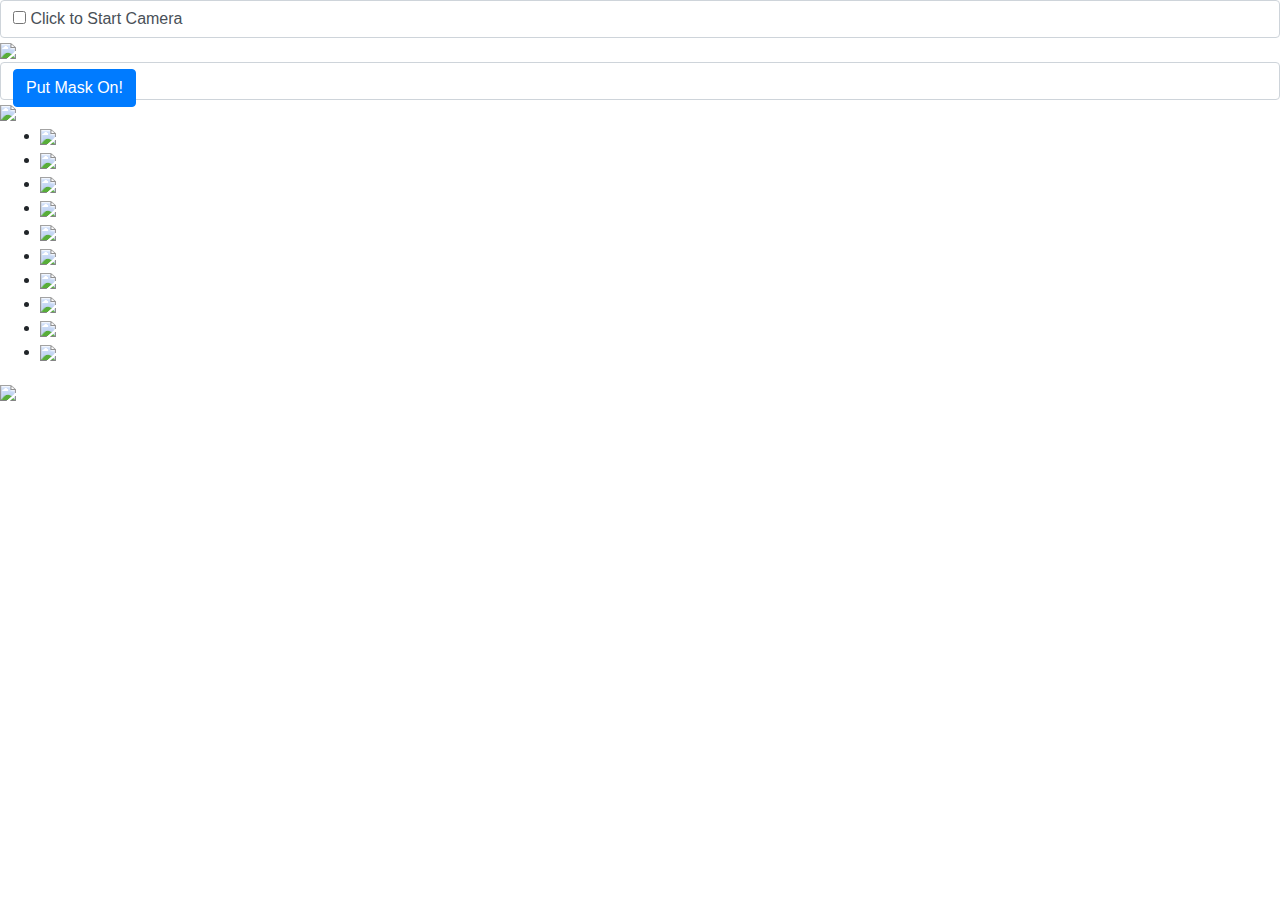
==== index.html @ 386e4b76 "upgrade to tfjs v2.4.0" ====
<!DOCTYPE html>
<html>
<head>
    <meta charset='utf-8'>
    <meta http-equiv='X-UA-Compatible' content='IE=edge'>
    <title>Face Mask</title>
    <meta name='viewport' content='width=device-width, initial-scale=1'>
    <link rel="stylesheet" href="https://stackpath.bootstrapcdn.com/bootstrap/4.3.1/css/bootstrap.min.css">
    <link rel='stylesheet' type='text/css' media='screen' href='https://unpkg.com/webcam-easy/demo/style/webcam-demo.css'>
    <link rel='stylesheet' type='text/css' media='screen' href='style/face-mask.css'>
    <script src="//code.jquery.com/jquery-3.3.1.min.js"></script>  
    <script src="https://unpkg.com/@tensorflow/tfjs-core@2.4.0/dist/tf-core.js"></script>
    <script src="https://unpkg.com/@tensorflow/tfjs-converter@2.4.0/dist/tf-converter.js"></script>
    <script src="https://unpkg.com/@tensorflow/tfjs-backend-webgl@2.4.0/dist/tf-backend-webgl.js"></script>
    <script src="https://unpkg.com/@tensorflow-models/face-landmarks-detection@0.0.1/dist/face-landmarks-detection.js"></script>
    <script type="text/javascript" src="https://unpkg.com/webcam-easy/dist/webcam-easy.min.js"></script>
    <script type="text/javascript" src="js/webcam-ui-lib.js"></script>
</head>
<body>
    <main id="face-mask-app">
        <div class="form-control webcam-start" id="webcam-control">
                <label class="form-switch">
                <input type="checkbox" id="webcam-switch">
                <i></i> 
                <span id="webcam-caption">Click to Start Camera</span>
                </label>      
        </div>
        <div id="image-container">
            <img id="faces" src="images/Donal_Thrump_White_House.jpg">
            <div id="canvas" width="640" height="480"></div>
            <div class="loading d-none">
                Loading Model
                <div class="spinner-border" role="status">
                    <span class="sr-only"></span>
                </div>
            </div>
            
            <div class="form-control" id="button-control">
                <button id="mask-btn" class="btn btn-primary">Put Mask On!</button>
            </div>

            <div id="mask-slider">
                <img id="arrowLeft" src="images/arrow-left.png">
                <div id="mask-list">
                    <ul>
                        <li class="selected-mask"><img src="images/half-mask-0.png" data-mask-type="half" data-scale-width="1.2" data-scale-height="1.2" data-scale-height="1.2" data-top-adj="0.05" data-left-adj="0"></li>
                        <li><img src="images/half-mask-1.png" data-mask-type="half" data-scale-width="1.2" data-scale-height="1.2" data-scale="1.2" data-top-adj="0.1" data-left-adj="0"></li>
                        <li><img src="images/half-mask-2.png" data-mask-type="half" data-scale-width="1.1" data-scale-height="1.1" data-top-adj="0.15" data-left-adj="0"></li>
                        <li><img src="images/half-mask-3.png" data-mask-type="half" data-scale-width="1.2" data-scale-height="1.2" data-top-adj="0.1" data-left-adj="0"></li>
                        <li><img src="images/half-mask-5.png" data-mask-type="half" data-scale-width="1.2" data-scale-height="1.2" data-top-adj="0.2" data-left-adj="0"></li>
                        <li><img src="images/half-mask-6.png" data-mask-type="half" data-scale-width="1.2" data-scale-height="1.2" data-top-adj="0.1" data-left-adj="0"></li>
                        <li><img src="images/full-mask-1.png" class="full-mask" data-mask-type="full" data-scale-width="1.4" data-scale-height="1.4" data-top-adj="0" data-left-adj="0"></li>
                        <li><img src="images/full-mask-2.png" class="full-mask" data-mask-type="full" data-scale-width="1.1" data-scale-height="1.1" data-top-adj="0" data-left-adj="0"></li>
                        <li><img src="images/full-mask-3.png" class="full-mask" data-mask-type="full" data-scale-width="2.0" data-scale-height="1.6" data-top-adj="0" data-left-adj="0"></li>
                        <li><img src="images/full-mask-4.png" class="full-mask" data-mask-type="full" data-scale-width="1.1" data-scale-height="1.3" data-top-adj="0.1" data-left-adj="0"></li>
                    </ul>
                </div>
                <img id="arrowRight" src="images/arrow-right.png">
            </div>
        </div>
        
        
        <div id="errorMsg" class="col-12 col-md-6 alert-danger d-none">
            Fail to start camera, please allow permision to access camera. <br/>
            If you are browsing through social media built in browsers, you would need to open the page in Sarafi (iPhone)/ Chrome (Android)
            <button id="closeError" class="btn btn-primary ml-3">OK</button>
        </div>
        <div class="md-modal md-effect-12">
            <div id="app-panel" class="app-panel md-content row p-0 m-0">     
                <div id="webcam-container" class="webcam-container col-12 d-none p-0 m-0">
                    <video id="webcam" autoplay playsinline width="640" height="480"></video>
                </div>
            </div>        
        </div>
        <div class="md-overlay"></div>
    </main>
    <script src='js/face-mask.js'></script>
</body>
</html>
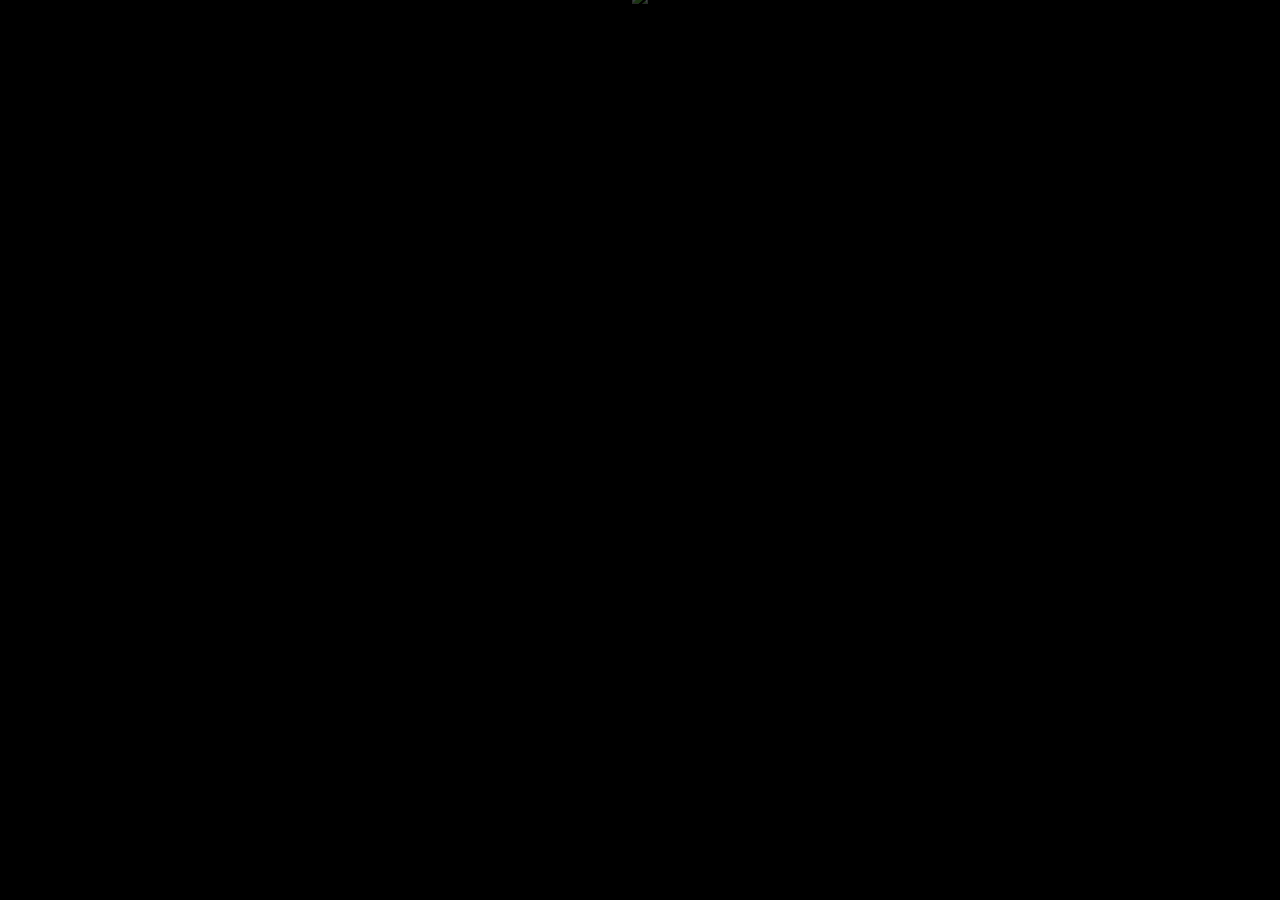
==== commit 1775e693: "optimize view on mobile" ====
--- a/index.html
+++ b/index.html
@@ -6,14 +6,15 @@
     <title>Face Mask</title>
     <meta name='viewport' content='width=device-width, initial-scale=1'>
     <link rel="stylesheet" href="https://stackpath.bootstrapcdn.com/bootstrap/4.3.1/css/bootstrap.min.css">
-    <link rel='stylesheet' type='text/css' media='screen' href='https://unpkg.com/webcam-easy/demo/style/webcam-demo.css'>
+    <link rel='stylesheet' type='text/css' media='screen' href='https://cdn.jsdelivr.net/npm/webcam-easy@1.0.5/demo/style/webcam-demo.css'>
     <link rel='stylesheet' type='text/css' media='screen' href='style/face-mask.css'>
     <script src="//code.jquery.com/jquery-3.3.1.min.js"></script>  
     <script src="https://unpkg.com/@tensorflow/tfjs-core@2.4.0/dist/tf-core.js"></script>
     <script src="https://unpkg.com/@tensorflow/tfjs-converter@2.4.0/dist/tf-converter.js"></script>
     <script src="https://unpkg.com/@tensorflow/tfjs-backend-webgl@2.4.0/dist/tf-backend-webgl.js"></script>
+    <script src="https://unpkg.com/@tensorflow/tfjs-backend-cpu@2.4.0/dist/tf-backend-cpu.min.js"></script>
     <script src="https://unpkg.com/@tensorflow-models/face-landmarks-detection@0.0.1/dist/face-landmarks-detection.js"></script>
-    <script type="text/javascript" src="https://unpkg.com/webcam-easy/dist/webcam-easy.min.js"></script>
+    <script type="text/javascript" src="https://cdn.jsdelivr.net/npm/webcam-easy@1.1.0/dist/webcam-easy.min.js"></script>
     <script type="text/javascript" src="js/webcam-ui-lib.js"></script>
 </head>
 <body>
@@ -27,7 +28,7 @@
         </div>
         <div id="image-container">
             <img id="faces" src="images/Donal_Thrump_White_House.jpg">
-            <div id="canvas" width="640" height="480"></div>
+            <div id="canvas"></div>
             <div class="loading d-none">
                 Loading Model
                 <div class="spinner-border" role="status">
@@ -43,7 +44,7 @@
                 <img id="arrowLeft" src="images/arrow-left.png">
                 <div id="mask-list">
                     <ul>
-                        <li class="selected-mask"><img src="images/half-mask-0.png" data-mask-type="half" data-scale-width="1.2" data-scale-height="1.2" data-scale-height="1.2" data-top-adj="0.05" data-left-adj="0"></li>
+                        <li class="selected-mask"><img src="images/half-mask-0.png" data-mask-type="half" data-scale-width="1.2" data-scale-height="1.2" data-scale-height="1.2" data-top-adj="0.05" data-left-adj="0.02"></li>
                         <li><img src="images/half-mask-1.png" data-mask-type="half" data-scale-width="1.2" data-scale-height="1.2" data-scale="1.2" data-top-adj="0.1" data-left-adj="0"></li>
                         <li><img src="images/half-mask-2.png" data-mask-type="half" data-scale-width="1.1" data-scale-height="1.1" data-top-adj="0.15" data-left-adj="0"></li>
                         <li><img src="images/half-mask-3.png" data-mask-type="half" data-scale-width="1.2" data-scale-height="1.2" data-top-adj="0.1" data-left-adj="0"></li>
@@ -68,7 +69,7 @@
         <div class="md-modal md-effect-12">
             <div id="app-panel" class="app-panel md-content row p-0 m-0">     
                 <div id="webcam-container" class="webcam-container col-12 d-none p-0 m-0">
-                    <video id="webcam" autoplay playsinline width="640" height="480"></video>
+                    <video id="webcam" autoplay playsinline></video>
                 </div>
             </div>        
         </div>
--- a/style/face-mask.css
+++ b/style/face-mask.css
@@ -0,0 +1,277 @@
+#face-mask-app {
+    background-position: center center;
+    background-repeat: no-repeat;
+    background-size: cover;
+    background-color: black;
+    width: 100%;
+    height: 100vh;
+}
+
+#image-container{
+    position: relative;
+    margin-top: -55px;
+    width: 100%;
+    height: 100%;
+    overflow: hidden;
+    text-align: center;
+    background-color: black;
+}
+#faces{
+    width: auto;
+    height: 100%;
+    max-width: none;
+}
+
+#button-control{
+    position: relative;
+    bottom: 200px;
+    left: 0;
+    right: 0;
+    height: 65px;
+    margin: auto;
+    background: transparent;
+    border: 0;
+    width: 320px;
+    z-index: 99999;
+}
+
+#mask-btn{
+    font-size: 30px;
+    padding: 10px 30px;
+    font-weight: 400;
+    opacity: 0.8;
+    position: absolute;
+    margin: auto;
+    left: 0;
+    right: 0;
+}
+
+.form-control.webcam-start{
+    top: 10%!important;
+}
+
+.form-control.webcam-on{
+    top: 15%!important;
+}
+
+#canvas{
+    z-index: 9998!important;
+}
+
+.loading{
+    position: absolute;
+    top: 0;
+    bottom: 0;
+    left: 0;
+    right: 0;
+    z-index:300000;
+    border: white 1px;
+    color: white;
+    padding: 75px 26px;
+    font-size: 22px;
+    margin: auto;
+    width: 200px;
+    height: 200px;
+}
+
+.spinner-border {
+    position: absolute;
+    top: 0;
+    left: 0;
+    width: 200px;
+    height: 200px;
+    color: white;
+    z-index:300000;
+    filter: alpha(opacity=80);
+    -moz-opacity: 0.8;
+    opacity: 0.8;   
+}
+
+.dot {
+    height: 10px;
+    width: 10px;
+    background-color: blue;
+    border-radius: 50%;
+    display: inline-block;
+    z-index: 999999;
+}
+
+#arrowLeft{
+    position: absolute;
+    left: 10px;
+    top: 0;
+    bottom: 0;
+    z-index: 999999;
+    opacity: 0.7;
+    cursor: pointer;
+    margin: auto;
+}
+
+#arrowRight{
+    position: absolute;
+    right: 10px;
+    top: 0;
+    bottom: 0;
+    z-index: 999999;
+    opacity: 0.7;
+    cursor: pointer;
+    margin: auto;
+}
+
+#mask-slider{
+    width: 100%;
+    height: 125px;
+    margin: auto;
+    position: relative;
+    bottom: 190px;
+    background-color: black;
+    opacity: 0.7;
+    left: 0;
+    right: 0;
+    z-index: 9999;
+}
+
+#mask-list{
+    position: relative;
+    width: 85%;
+    height: 125px;
+    margin: auto;
+    overflow: hidden;
+}
+
+#mask-slider ul{
+    list-style: none;
+    width: 10000px;
+    height: 125px;
+    padding-left: 10px;
+    margin-bottom: 0;
+    margin-top: 10px;
+}
+
+#mask-slider ul li {
+    width: 100px;
+    height: 100px;
+    float: left;
+    margin: 5px 15px;
+    vertical-align: middle;
+    text-align: center;
+    cursor: pointer;
+}
+
+#mask-slider ul li img {
+    width: 85px;
+    margin: auto;
+}
+
+.mask{
+    border: 0px;
+}
+
+.selected-mask{
+    border: 5px solid #0099cc;
+}
+
+.full-mask{
+    height: 85px!important;
+    width: auto!important;
+}
+
+@media screen and (max-width: 1024px) {
+    .loading{
+        padding: 55px 0px;
+        font-size: medium;
+        width: 150px;
+    }
+    .spinner-border{
+        width: 150px;
+        height: 150px;
+    }
+    #mask-slider{
+        width: 100%;
+    }
+    #mask-list {
+        width: 80%;
+    }
+    #mask-list ul {
+        padding-left: 0;
+        margin-top: 25px;
+    }
+    #mask-list ul li {
+        width: 75px;
+        height: 75px;
+        margin: 5px 8px;
+    }
+    #mask-list ul li img {
+        width: 65px;
+    }
+
+    .full-mask{
+        height: 65px!important;
+        width: auto!important;
+        margin-left: 3px!important;
+    }
+
+    #mask-btn{
+        font-size: 28px;
+    }
+}
+
+@media screen and (max-width: 767px) {
+    #face-mask-app{
+        height: 100vh;
+    }
+    #arrowLeft{
+        height: 43px;
+    }
+    #arrowRight{
+        height: 43px;
+    }
+}
+
+@media screen and (min-width: 450px) and (max-width: 767px) {
+    .form-control.webcam-start{
+        top: 0!important;
+    }
+
+    #mask-list {
+        width: 86%;
+    }
+}
+
+@media screen and (max-width: 450px) {
+    .form-control.webcam-start{
+        top: 5%!important;
+    }
+    .form-control.webcam-on{
+        top: 15%!important;
+    }
+    #mask-slider{
+        bottom: 320px;
+    }
+    #webcam-container #mask-slider{
+        bottom: 70px;
+    }
+}
+
+.md-modal {
+    margin: 0!important;
+}
+
+
+#webcam-container #mask-slider{
+    position: fixed;
+    width: 100%;
+    margin: 0 0 0 auto;
+}
+
+@media screen and (min-width: 451px) and (max-width: 892px) {
+    #webcam-container #mask-slider{
+        bottom: 30px;
+    }
+}
+
+@media screen and (min-width: 892px) {
+    #webcam-container #mask-slider{
+        bottom: 0px;
+    }
+}